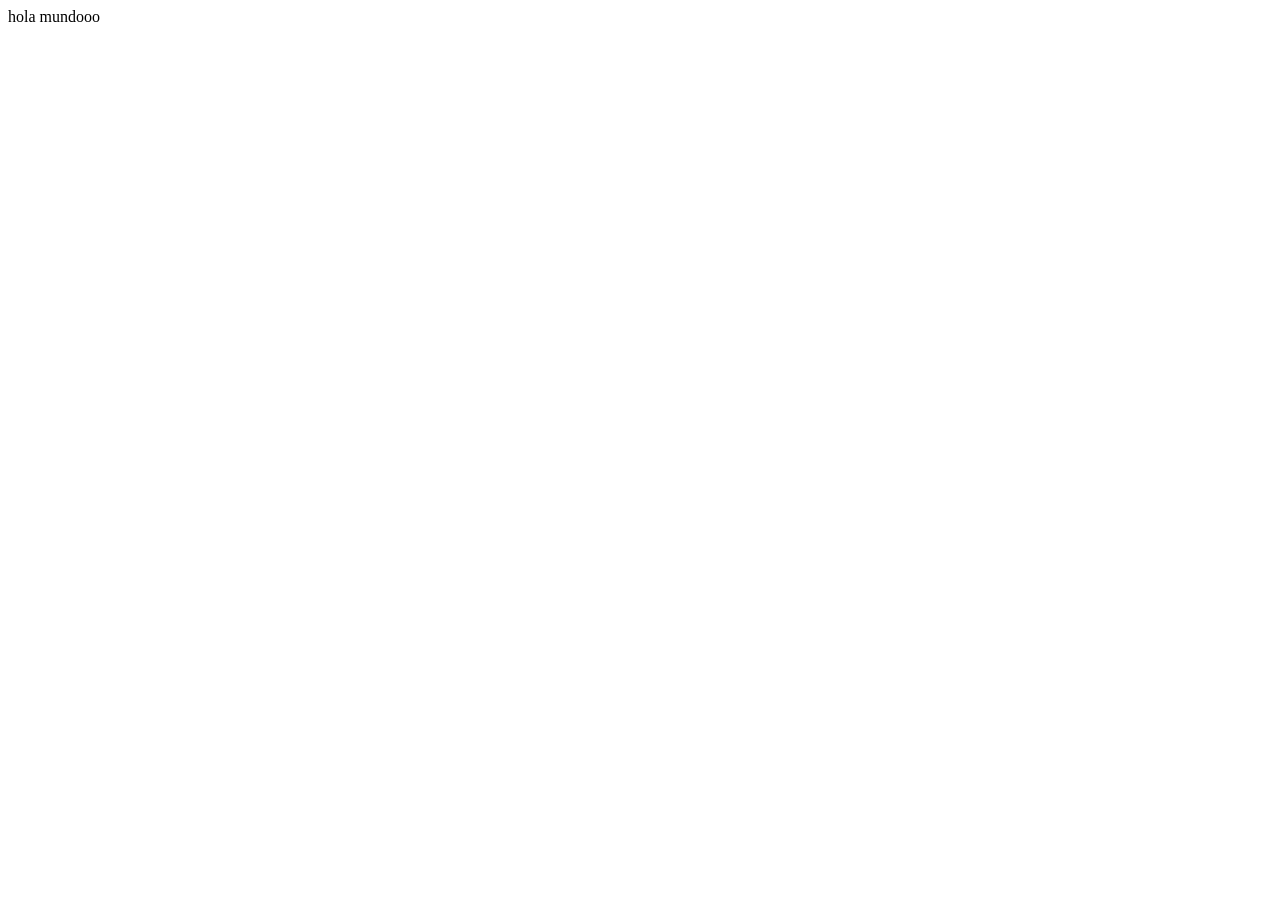
==== index.html @ 72957d27 "nuevos ejercicios" ====
<!DOCTYPE html>
<html lang="en">
<head>
    <meta charset="UTF-8">
    <meta name="viewport" content="width=device-width, initial-scale=1.0">
    <title>IINDEX</title>
</head>
<body>
    hola mundooo
    <script src="04-ejercicios/09.js">

    </script>  

</body>
</html>
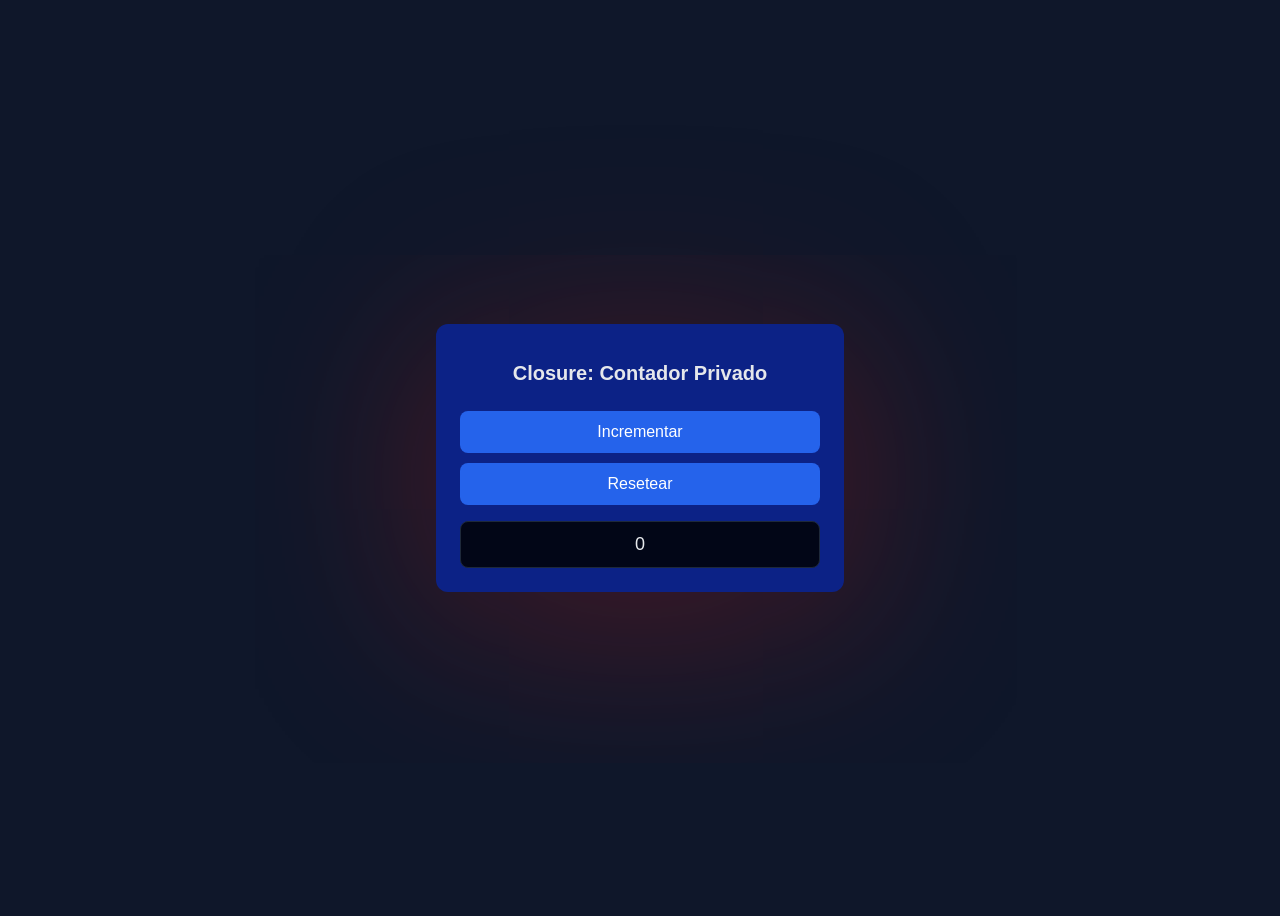
==== commit 4f331587: "clousures y css" ====
--- a/index.html
+++ b/index.html
@@ -1,16 +1,106 @@
+<!DOCTYPE html>
+<!-- soy un comentario html-->
+<html lang="es">
+<head>
+  <meta charset="UTF-8" />
+  <meta name="viewport" content="width=device-width, initial-scale=1.0"/>
+  <title>Demo JavaScript Moderno</title>
 
-<!DOCTYPE html>
-<html lang="en">
-<head>
-    <meta charset="UTF-8">
-    <meta name="viewport" content="width=device-width, initial-scale=1.0">
-    <title>IINDEX</title>
+  <style>
+    body {
+      font-family: Arial, Helvetica, sans-serif;
+      background: #0f172a;
+      color: #e5e7eb;
+      display: flex;
+      justify-content: center;
+      align-items: center;
+      height: 100vh;
+    }
+
+    /* el rectangulo detras de los botones*/
+    .card {  
+      background: #0c2286; /*color del cuadrado*/
+      padding: 24px; /*tamaño del cuadrado*/
+      border-radius: 12px; /*esquina con borde*/
+      width: 360px; /*ancho del elemento*/
+      box-shadow: 0 20px 200px rgba(187, 29, 29, 0.4); /*gestiona la sombra*/
+    }
+
+    h1 {
+      font-size: 20px; 
+      margin-bottom: 16px;
+      text-align: center;
+    }
+
+    button {
+      width: 100%;
+      padding: 12px;
+      margin-top: 10px;
+      border: none;
+      border-radius: 8px;
+      background: #2563eb;
+      color: white;
+      font-size: 16px;
+      cursor: pointer;
+    }
+
+    button:hover {
+      background: #1d4ed8;
+    }
+
+    .result {
+      margin-top: 16px;
+      padding: 12px;
+      background: #020617;
+      border-radius: 8px;
+      text-align: center;
+      font-size: 18px;
+      border: 1px solid #1e293b;
+    }
+  </style>
 </head>
+
 <body>
-    hola mundooo
-    <script src="04-ejercicios/09.js">
 
-    </script>  
+  <div class="card">
+    <h1>Closure: Contador Privado</h1>
+
+    <button id="btnIncrementar">Incrementar</button>
+    <button id="btnReset">Resetear</button>
+
+    <div class="result" id="resultado">0</div>
+  </div>
+
+  <script src="11.clousures/06.js">
+    function crearContador() {
+      let count = 0;
+
+      return {
+        incrementar() {
+          count++;
+          return count;
+        },
+        reset() {
+          count = 0;
+          return count;
+        }
+      };
+    }
+
+    const contador = crearContador();
+
+    const btnIncrementar = document.getElementById("btnIncrementar");
+    const btnReset = document.getElementById("btnReset");
+    const resultado = document.getElementById("resultado");
+
+    btnIncrementar.addEventListener("click", () => {
+      resultado.textContent = contador.incrementar();
+    });
+
+    btnReset.addEventListener("click", () => {
+      resultado.textContent = contador.reset();
+    });
+  </script>
 
 </body>
-</html>
+</html>
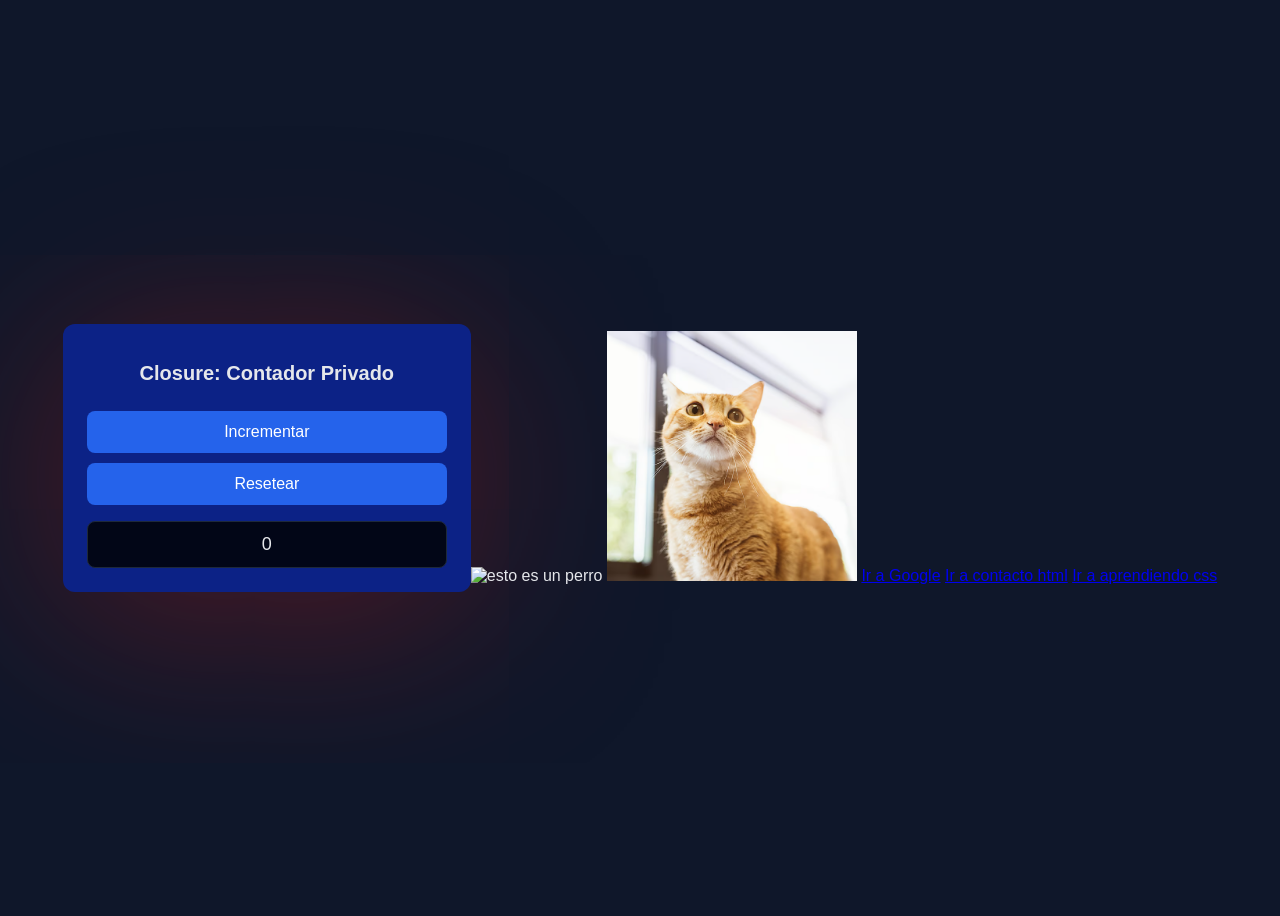
==== commit 2890626d: "probando css y html" ====
--- a/index.html
+++ b/index.html
@@ -2,9 +2,9 @@
 <!-- soy un comentario html-->
 <html lang="es">
 <head>
-  <meta charset="UTF-8" />
+  <meta charset="UTF-8" /> <!-- para tildes etc-->
   <meta name="viewport" content="width=device-width, initial-scale=1.0"/>
-  <title>Demo JavaScript Moderno</title>
+  <title>Demo JavaScript Moderno</title>  <!--txt en pestaña-->
 
   <style>
     body {
@@ -70,8 +70,9 @@
 
     <div class="result" id="resultado">0</div>
   </div>
+  <script src="12.modules/modulos.js" type="module" >  //type module para usar import y exportt </script> 
 
-  <script src="11.clousures/06.js">
+  <script >
     function crearContador() {
       let count = 0;
 
@@ -102,5 +103,15 @@
     });
   </script>
 
+
+<div> 
+  <img src="https://static.nationalgeographicla.com/files/styles/image_3200/public/nationalgeographic1457064.webp?w=1600&h=900" width="250" alt="esto es un perro" />
+  <img src="img/gato.jpg" width="250" alt="esto es un gato local" />
+  <a href="https://www.google.com" target="_blank">Ir a Google</a>
+  <a href="contacto.html">Ir a contacto html</a>
+  <a href="aprendiendo_css.html">Ir a aprendiendo css</a>
+</div>
+  
+
 </body>
 </html>
